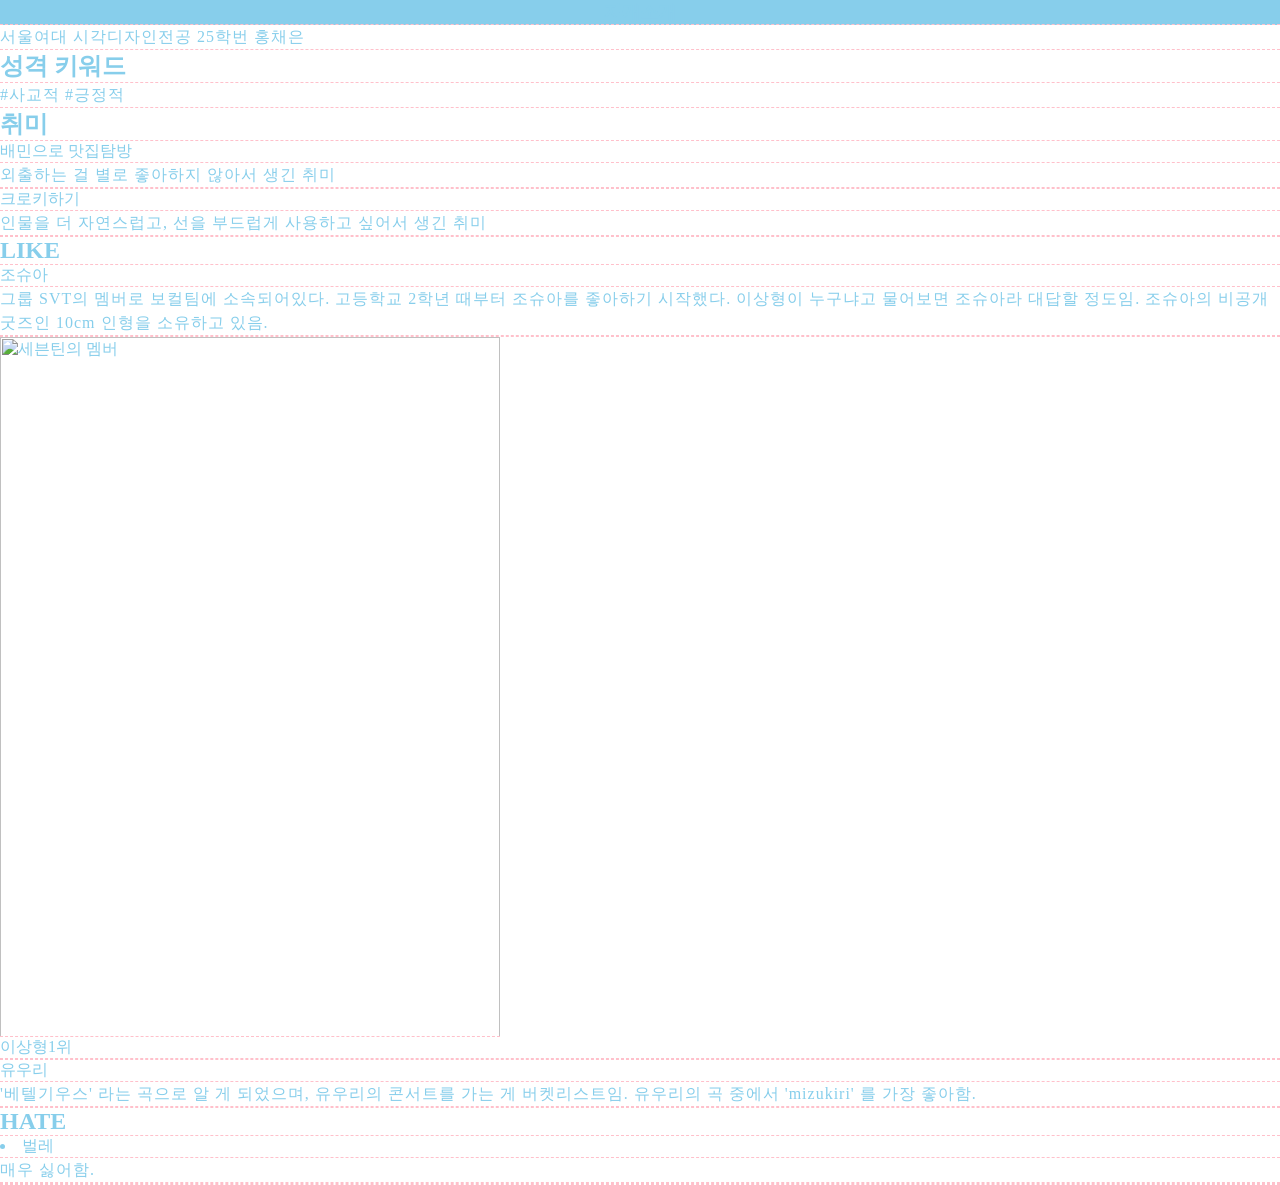
==== index.html @ 7b670659 "Update and rename index_ 0916.html to index.html" ====
<!DOCTYPE>
<html leng="ko">
<html>
	<head>
		<meta charset="UTF-8">
		<meta name="viewport" content="width=divice-width, initial-scale=1.0">
		<title>self</title>
		<meta name="description" content="웹사이트를 설명하는 글을 입력해주세요">
		<meta name="keywords" content="키워드1,키워드2, 키워드3, 키워드4, 키워드5">
		<meta itemprop="name" content="self" />
		<meta itemprop="description" content="웹사이트를 설명하는 글을 입력해주세요" />
		<meta itemprop="image" content="jo.jpg" />
		
		<!-- Facebook Meta Tags -->
		<meta property="og:url" content="https://reberebe-droid.github.io/test/" />
		<meta property="og:type" content="website" />
		<meta property="og:title" content="self" />
		<meta property="og:description" content="웹사이트를 설명하는 글을 입력해주세요" />
		<meta property="og:image" content="jo.jpg" />
		
		<!-- Twitter Meta Tags -->
		<meta name="twitter:card" content="summary_large_image" />
		<meta name="twitter:title" content="self;" />
		<meta name="twitter:description" content="웹사이트를 설명하는 글을 입력해주세요" />
		<meta name="twitter:image" content="jo.jpg" />
		<link rel="stylesheet" href="style_0916.css">
	</head>
	<body>
		<h1>자개소개</h1>
			<p>서울여대 시각디자인전공 25학번 홍채은</p>

		<h2>성격 키워드</h2>
			<p>#사교적 #긍정적</p>

		<h2>취미</h2>

		<ul>
			<li>배민으로 맛집탐방</li>
				<p>외출하는 걸 별로 좋아하지 않아서 생긴 취미</p>
		</ul>

		<ul>
			<li>크로키하기</li>
				<p>인물을 더 자연스럽고, 선을 부드럽게 사용하고 싶어서 생긴 취미</p>
		</ul>


		<h2>LIKE</h2>

		<ul>

			<li>조슈아</li>
				<p>그룹 SVT의 멤버로 보컬팀에 소속되어있다. 고등학교 2학년 때부터 조슈아를 좋아하기 시작했다. 이상형이 누구냐고 물어보면 조슈아라 대답할 정도임. 조슈아의 비공개 굿즈인 10cm 인형을 소유하고 있음.</p>
		</ul>

			<figure>
				<img src="images/jo.jpg" alt="세븐틴의 멤버">
				<figcaption>이상형1위</figcaption>
			</figure>


		<ul>	
			<li>유우리</li>
				<p>'베텔기우스' 라는 곡으로 알 게 되었으며, 유우리의 콘서트를 가는 게 버켓리스트임. 유우리의 곡 중에서 'mizukiri' 를 가장 좋아함.</p>
		</ul>	
		
		
		<h2>HATE</h2>

			<li>벌레</li>
			<p>매우 싫어함.</p>

			</ul>
	</body>
</html>
---- style_0916.css ----
* {
	color: skyblue;
	border-bottom: 1px dashed pink;
	padding: 0;
	margin: 0;
	box-sizing: border-box;
}

h1 {
	font-size: 18px;
	text-align: center;
	background-color: skyblue;
	margin: 0;
}



p {
	line-height: 1.5;
	letter-spacing: 1.0;
	word-break: keep-all;
	/*writing-mode: vertical-rl;
	text-orientation: upright;
}

ul {
	/*border: 2px solid blue;*/
	padding: 0;
}

img {
	width: 500px;
	height: 700px;
}
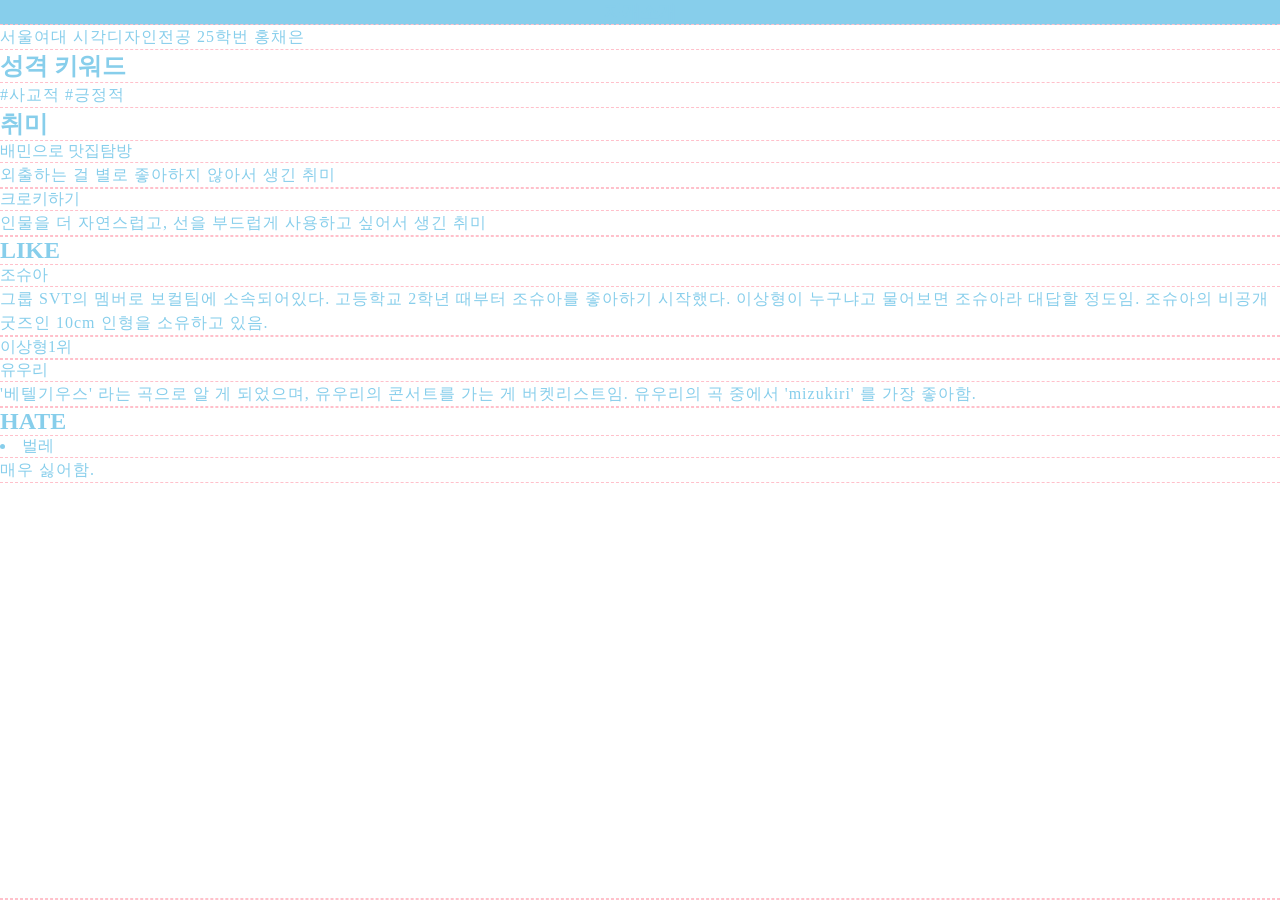
==== commit 19d75bf2: "Update index.html" ====
--- a/index.html
+++ b/index.html
@@ -9,20 +9,20 @@
 		<meta name="keywords" content="키워드1,키워드2, 키워드3, 키워드4, 키워드5">
 		<meta itemprop="name" content="self" />
 		<meta itemprop="description" content="웹사이트를 설명하는 글을 입력해주세요" />
-		<meta itemprop="image" content="jo.jpg" />
+		<meta itemprop="image" content="sunn.png" />
 		
 		<!-- Facebook Meta Tags -->
 		<meta property="og:url" content="https://reberebe-droid.github.io/test/" />
 		<meta property="og:type" content="website" />
 		<meta property="og:title" content="self" />
 		<meta property="og:description" content="웹사이트를 설명하는 글을 입력해주세요" />
-		<meta property="og:image" content="jo.jpg" />
+		<meta property="og:image" content="sunn.png" />
 		
 		<!-- Twitter Meta Tags -->
 		<meta name="twitter:card" content="summary_large_image" />
-		<meta name="twitter:title" content="self;" />
+		<meta name="twitter:title" content="self" />
 		<meta name="twitter:description" content="웹사이트를 설명하는 글을 입력해주세요" />
-		<meta name="twitter:image" content="jo.jpg" />
+		<meta name="twitter:image" content="sunn.png" />
 		<link rel="stylesheet" href="style_0916.css">
 	</head>
 	<body>
@@ -54,7 +54,6 @@
 		</ul>
 
 			<figure>
-				<img src="images/jo.jpg" alt="세븐틴의 멤버">
 				<figcaption>이상형1위</figcaption>
 			</figure>
 
